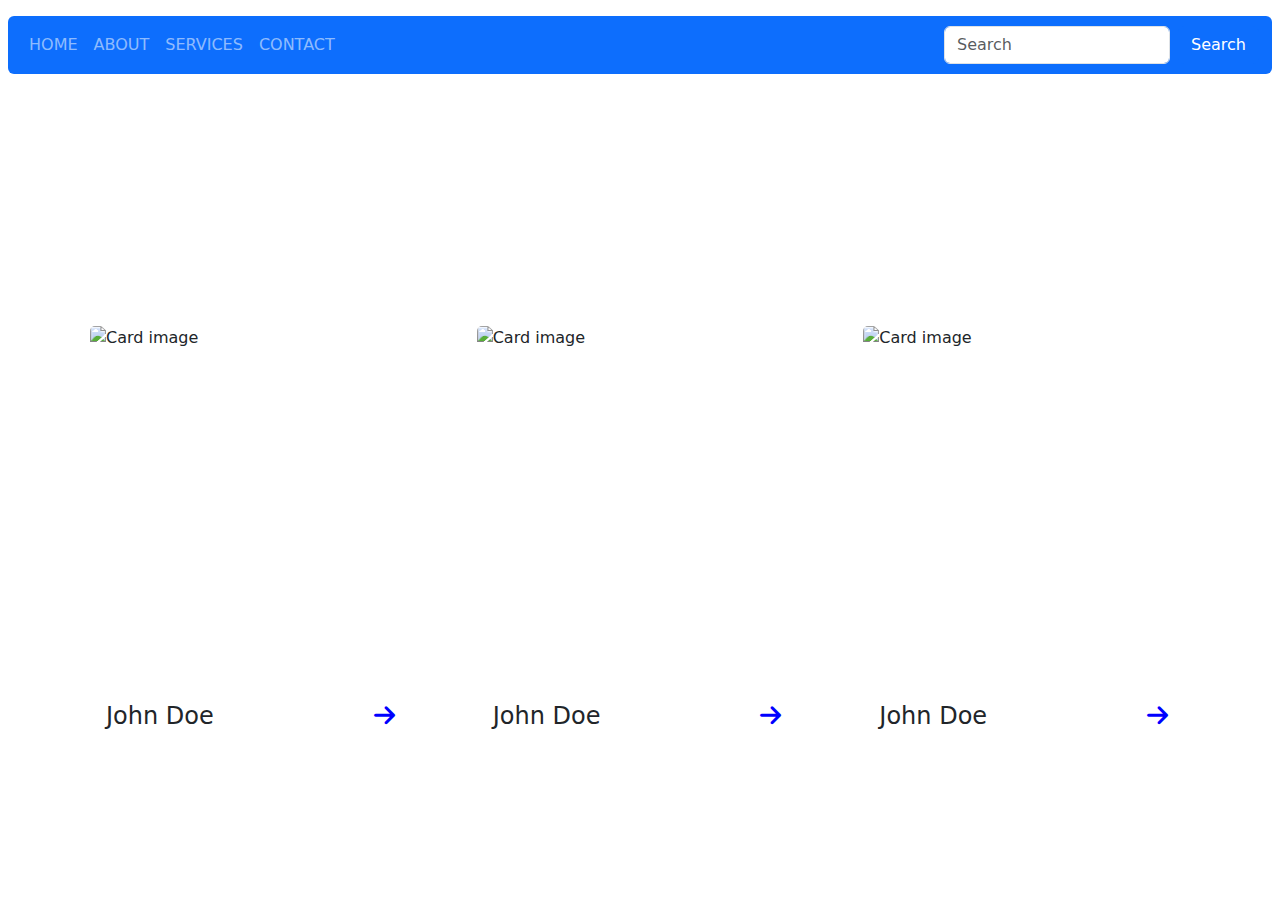
==== aboutus.html @ 0de32aa9 "first commit" ====
<!DOCTYPE html>
<html lang="en">
<head>
    <meta charset="UTF-8">
    <title>AboutUs</title>
    <link rel="stylesheet" href="css/bootstrap/css/bootstrap.css">
    <script src="css/bootstrap/js/bootstrap.js"></script>
    <link rel="stylesheet" href="css/style.css">
    <link rel="stylesheet" href="https://cdnjs.cloudflare.com/ajax/libs/font-awesome/6.7.2/css/all.min.css">

</head>
<body>
 <nav class="navbar navbar-expand-sm navbar-dark btn bg-primary my-3 mx-2">
  <div class="container-fluid">
    <button class="navbar-toggler" type="button" data-bs-toggle="collapse" data-bs-target="#mynavbar">
      <span class="navbar-toggler-icon"></span>
    </button>
    <div class="collapse navbar-collapse" id="mynavbar">
      <ul class="navbar-nav me-auto">
        <li class="nav-item">
          <a class="nav-link" href="javascript:void(0)">HOME</a>
        </li>
        <li class="nav-item">
          <a class="nav-link" href="javascript:void(0)">ABOUT</a>
        </li>
        <li class="nav-item">
          <a class="nav-link" href="javascript:void(0)">SERVICES</a>
        </li>
        <li class="nav-item">
            <a class="nav-link" href="javascript:void(0)">CONTACT</a>
        </li>
      </ul>
      <form class="d-flex">
        <input class="form-control me-2" type="text" placeholder="Search">
        <button class="btn btn-primary" type="button">Search</button>
      </form>
    </div>
  </div>
</nav>
<div class="about  mx-2">
    <h1>About Us</h1><br><br>
    <p>HOME/PAGE/ABOUT</p>
</div>
 <div class="cards">
<div class="card " style="width:400px">
  <img class="card-img-top" src="https://cdn.pixabay.com/photo/2023/04/03/19/37/soldering-7897827_960_720.jpg" alt="Card image">
  <div class="card-body">
    <h4 class="card-title">John Doe<i class="icon fa-solid fa-arrow-right "></i></h4>
  </div>
</div>
<div class="card " style="width:400px">
  <img class="card-img-top" src="https://cdn.pixabay.com/photo/2019/02/06/16/32/architect-3979490_960_720.jpg" alt="Card image">
  <div class="card-body">
    <h4 class="card-title">John Doe<i class="icon fa-solid fa-arrow-right "></i></h4>
  </div>
</div>
<div class="card " style="width:400px">
  <img class="card-img-top" src="https://cdn.pixabay.com/photo/2016/03/04/19/36/gears-1236578_960_720.jpg" alt="Card image">
  <div class="card-body">
    <h4 class="card-title">John Doe<i class="icon fa-solid fa-arrow-right "></i></h4>
  </div>
</div>
</div>

</body>
</html>
---- css/style.css ----
.about{
    background-image: url("https://cdn.pixabay.com/photo/2020/03/14/05/38/screw-4929711_960_720.jpg");
    color: white;
    font-weight: bold;
    font-size: 20px;
}
.card img{
    height: 40vh;
    width: 50vh;
}
.icon{
    margin-left: 160px;
    color: blue;
}
.card{
    padding: 30px;
    border-style: none;

}
.cards{
    display: flex;
    margin: 60px;
}
.row{
    margin: 50px;
}
.message{
    height: 20vh;
    width: 500px;
}
.send{
    width: 500px;
}
.name{
    width: 220px;
}
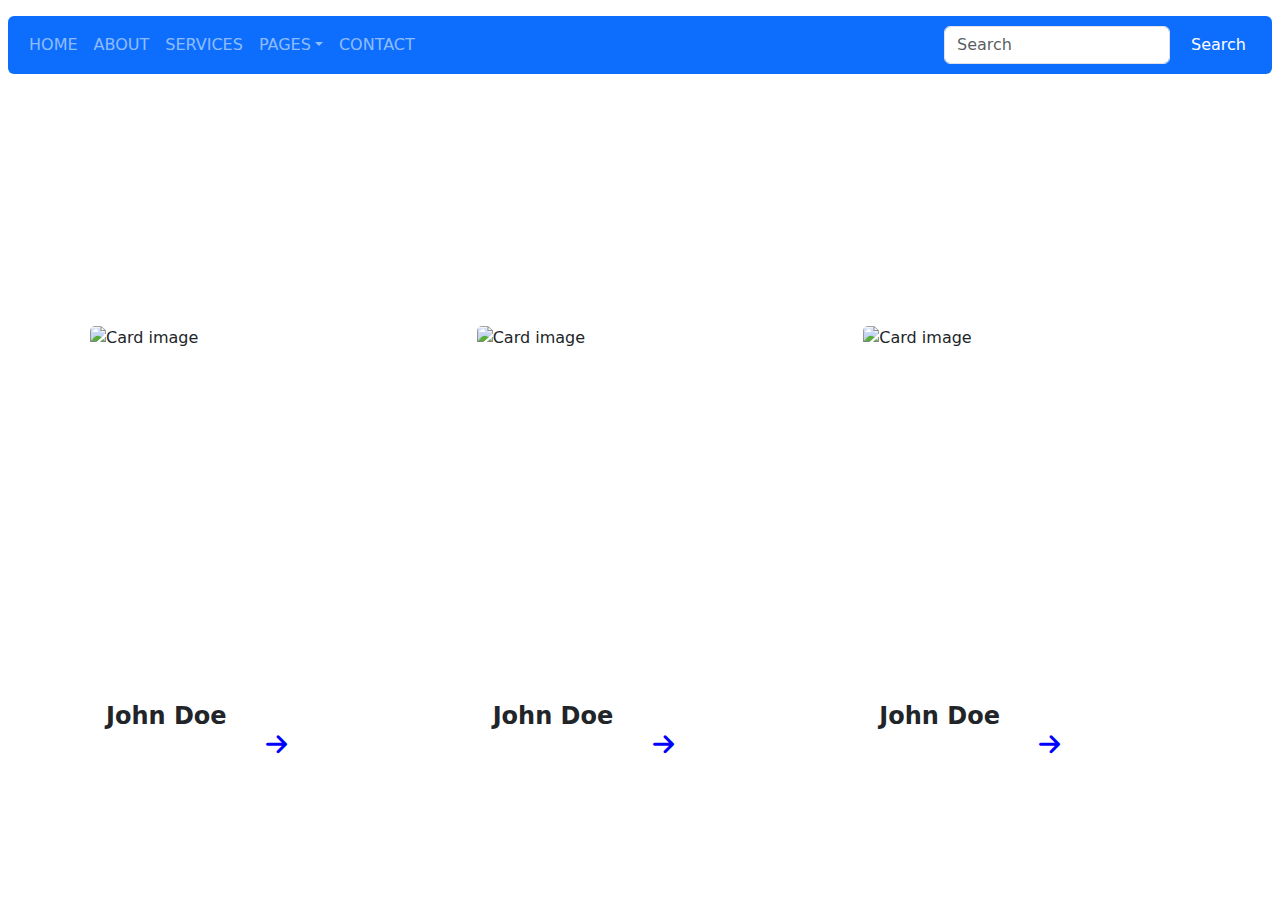
==== commit c4bd9b5a: "first commit" ====
--- a/aboutus.html
+++ b/aboutus.html
@@ -26,8 +26,16 @@
         <li class="nav-item">
           <a class="nav-link" href="javascript:void(0)">SERVICES</a>
         </li>
+         <li class="nav-item dropdown">
+          <a class="nav-link dropdown-toggle" href="#" role="button" data-bs-toggle="dropdown">PAGES</a>
+           <ul class="dropdown-menu">
+             <li><a class="dropdown-item" href="#">Link</a></li>
+             <li><a class="dropdown-item" href="#">Another link</a></li>
+             <li><a class="dropdown-item" href="#">A third link</a></li>
+           </ul>
+        </li>
         <li class="nav-item">
-            <a class="nav-link" href="javascript:void(0)">CONTACT</a>
+            <a class="nav-link" href="contactus.html" target="_blank">CONTACT</a>
         </li>
       </ul>
       <form class="d-flex">
--- a/css/style.css
+++ b/css/style.css
@@ -33,4 +33,55 @@
 }
 .name{
     width: 220px;
-}+}
+.contact{
+    margin-left: 160px;
+    color: green;
+
+}
+.contacts{
+    float: right;
+    margin-right: 100px;
+}
+.home{
+    background-image: url("../resources/ai-generated-8113893_1280.jpg");
+    width: 100%;
+    height: 700px;
+    color: white;
+    padding: 60px;
+
+}
+p{
+    font-weight: bold;
+}
+h6{
+    font-weight: bold;
+}
+h4{
+    font-weight: bold;
+}
+h2{
+    font-weight: bold;
+}
+.dots {
+    position: absolute;
+    bottom: 10px;
+    width: 100%;
+    text-align: center;
+}
+
+.dot {
+    display: inline-block;
+    width: 10px;
+    height: 10px;
+    margin: 0 5px;
+    background-color: #bbb;
+    border-radius: 50%;
+    cursor: pointer;
+}
+
+.dot.active {
+    background-color: #717171;
+}
+
+
